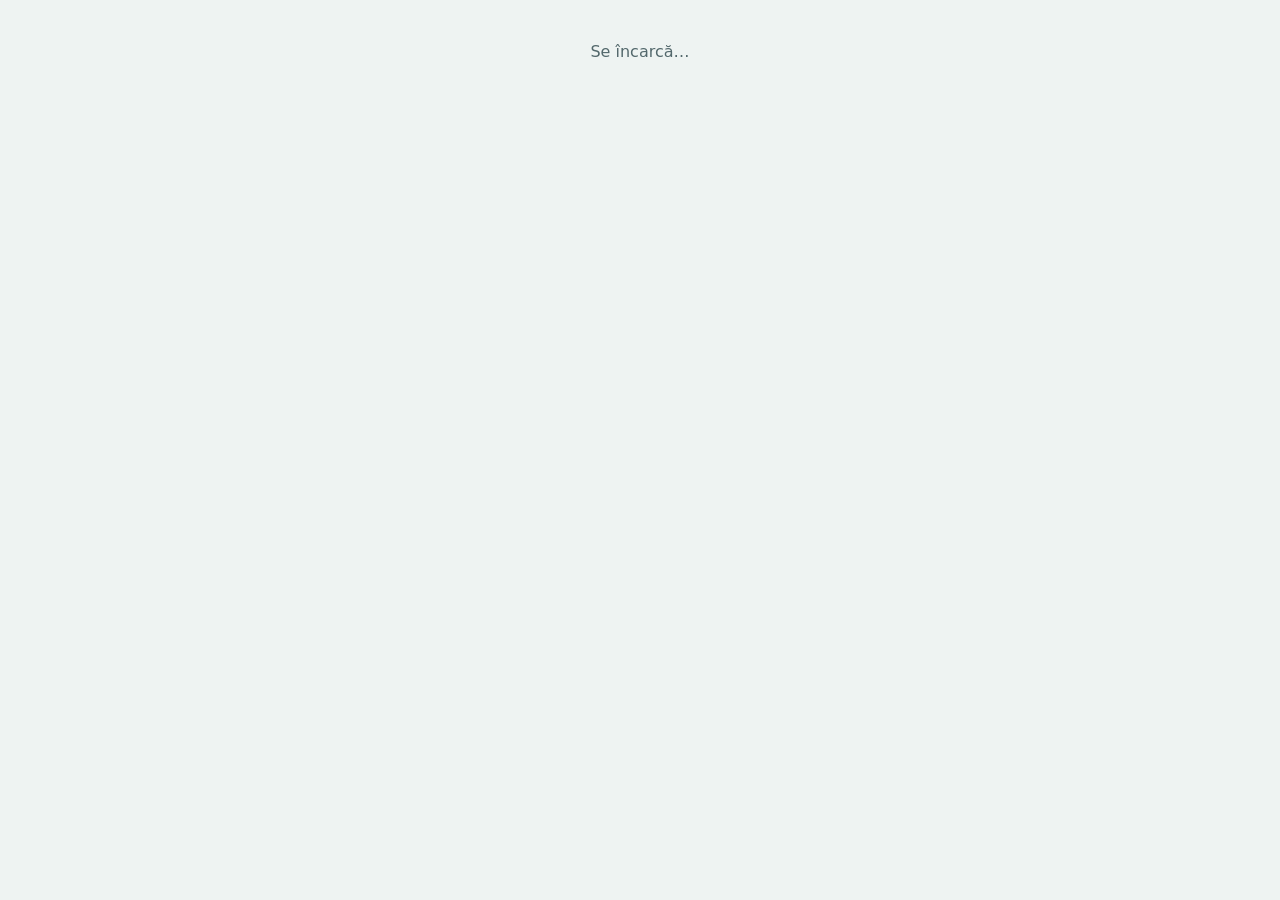
==== app.html @ ed19fa3d "Aplicația nouă, etapa 1: cadru, autentificare, Acasă, Calendar" ====
<!DOCTYPE html>
<html lang="ro">
<head>
  <meta charset="UTF-8">
  <meta name="viewport" content="width=device-width, initial-scale=1, viewport-fit=cover">
  <meta name="theme-color" content="#0b6f79">
  <title>Spațiul digital al școlii</title>
  <link rel="icon" type="image/png" href="favicon.png">
  <link rel="manifest" href="manifest.webmanifest">
  <link rel="apple-touch-icon" href="icon-192.png">
  <meta name="apple-mobile-web-app-capable" content="yes">
  <meta name="mobile-web-app-capable" content="yes">
  <meta name="apple-mobile-web-app-title" content="Școala">
  <script>try { var t = localStorage.getItem("tema"); if (t === "luminos" || t === "intunecat") document.documentElement.dataset.tema = t; } catch (e) {}</script>
  <link rel="stylesheet" href="app/stil.css">
</head>
<body>
  <div id="radacina"><p style="padding:24px;text-align:center;color:#53686c">Se încarcă…</p></div>
  <noscript><p style="padding:24px">Platforma are nevoie de JavaScript.</p></noscript>
  <script src="https://cdn.jsdelivr.net/npm/@supabase/supabase-js@2.45.4/dist/umd/supabase.js"></script>
  <script src="config.js"></script>
  <script type="module" src="app/main.js"></script>
</body>
</html>
---- app/stil.css ----
/* Spațiul digital al școlii — aspect nou. Culori, spațiere, componente. */
:root {
  --bg:#eef3f2; --card:#ffffff; --text:#0d1a1c; --muted:#53686c; --line:#dbe5e4; --line-soft:#e6efee;
  --accent:#0b6f79; --accent-ink:#0b4f57; --accent-soft:#d3eef0; --on-accent:#ffffff;
  --hero:#10262a; --hero-text:#ffffff; --hero-muted:#b9d3d6; --hero-seg:#2c4a4f; --hero-acc:#5eead4;
  --nav-bg:#10262a; --nav-ic:#b9d3d6; --nav-act:#5eead4; --nav-act-ink:#0b2f33;
  --warn:#c2410c; --err:#b42318; --err-soft:#fde8e6; --ok:#1b6b3a; --ok-soft:#d8f2df; --info-soft:#e3eefc;
  --shadow:0 10px 30px rgba(6,40,46,.14);
  --r-card:24px; --r-ctl:14px; --lat-bara:264px;
  --font:system-ui,-apple-system,"Segoe UI",Roboto,"Helvetica Neue",Arial,sans-serif;
  color-scheme:light;
}
:root[data-tema="intunecat"] {
  --bg:#0d1a1c; --card:#14272a; --text:#e8f5f6; --muted:#9ab6ba; --line:#244045; --line-soft:#1d3438;
  --accent:#5eead4; --accent-ink:#9ff3e4; --accent-soft:#1c4247; --on-accent:#0b2f33;
  --hero:#102a2e; --hero-seg:#2c4a4f;
  --nav-bg:#0a1315; --nav-act:#5eead4;
  --warn:#fb923c; --err:#f87171; --err-soft:#3a1f1f; --ok:#6ee7a0; --ok-soft:#173826; --info-soft:#1b2f4a;
  --shadow:0 10px 30px rgba(0,0,0,.4);
  color-scheme:dark;
}
@media (prefers-color-scheme: dark) {
  :root:not([data-tema="luminos"]):not([data-tema="intunecat"]) {
    --bg:#0d1a1c; --card:#14272a; --text:#e8f5f6; --muted:#9ab6ba; --line:#244045; --line-soft:#1d3438;
    --accent:#5eead4; --accent-ink:#9ff3e4; --accent-soft:#1c4247; --on-accent:#0b2f33;
    --hero:#102a2e; --nav-bg:#0a1315;
    --warn:#fb923c; --err:#f87171; --err-soft:#3a1f1f; --ok:#6ee7a0; --ok-soft:#173826; --info-soft:#1b2f4a;
    --shadow:0 10px 30px rgba(0,0,0,.4);
    color-scheme:dark;
  }
}
* { box-sizing:border-box; }
html { -webkit-text-size-adjust:100%; }
body { margin:0; background:var(--bg); color:var(--text); font-family:var(--font); font-size:16px; line-height:1.45; }
button, input, select, textarea { font:inherit; color:inherit; }
button { cursor:pointer; }
a { color:var(--accent); }
.ascuns, [hidden] { display:none !important; }
.doar-cititor { position:absolute; width:1px; height:1px; overflow:hidden; clip:rect(0 0 0 0); white-space:nowrap; }
:focus-visible { outline:3px solid var(--accent); outline-offset:2px; }

/* ---------- Cadrul aplicației ---------- */
.aplicatie { min-height:100vh; }
.bara-laterala { display:none; }
.continut { min-width:0; padding:16px 18px calc(112px + env(safe-area-inset-bottom)); max-width:1240px; margin:0 auto; }
.nav-jos { position:fixed; left:50%; transform:translateX(-50%); bottom:max(16px, env(safe-area-inset-bottom)); z-index:50; width:min(358px, calc(100% - 32px)); height:64px; padding:0 8px;
  border-radius:32px; background:var(--nav-bg); display:flex; align-items:center; justify-content:space-between; box-shadow:0 10px 24px rgba(0,0,0,.28); }
.nav-jos button { position:relative; width:48px; min-height:48px; height:48px; margin:0; padding:0; border:0; border-radius:24px; background:transparent; color:var(--nav-ic); display:flex; align-items:center; justify-content:center; gap:8px; font-size:.9rem; font-weight:700; }
.nav-jos button[aria-current="page"] { width:auto; padding:0 18px; background:var(--nav-act); color:var(--nav-act-ink); }
.nav-jos button:not([aria-current="page"]) .et { position:absolute; width:1px; height:1px; overflow:hidden; clip:rect(0 0 0 0); }
.nav-jos .pct { position:absolute; top:6px; right:6px; width:10px; height:10px; border-radius:5px; background:var(--warn); border:2px solid var(--nav-bg); }

@media (min-width:900px) {
  .aplicatie { padding-left:var(--lat-bara); }
  .nav-jos { display:none; }
  .continut { padding:28px 36px 48px; }
  .bara-laterala { display:flex; flex-direction:column; position:fixed; z-index:40; left:0; top:0; bottom:0; width:var(--lat-bara); padding:22px 14px; background:var(--card); border-right:1px solid var(--line); overflow-y:auto; }
}
.bl-sigla { display:flex; align-items:center; gap:12px; padding:0 8px 18px; }
.bl-logo { width:40px; height:40px; border-radius:13px; background:var(--nav-bg); color:var(--nav-act); display:flex; align-items:center; justify-content:center; font-weight:800; font-size:.95rem; flex:none; }
.bl-sigla b { font-size:.9rem; line-height:1.2; }
.bl-nav { display:flex; flex-direction:column; gap:4px; }
.bl-item { display:flex; align-items:center; gap:12px; width:100%; min-height:44px; margin:0; padding:0 12px; text-align:left; background:transparent; border:0; border-radius:14px; font-size:.92rem; font-weight:600; line-height:1.2; color:var(--text); }
.bl-item svg { flex:none; width:20px; height:20px; color:var(--muted); }
.bl-item .t { flex:1; min-width:0; }
.bl-item:hover { background:var(--bg); }
.bl-item[aria-current="page"] { background:var(--accent-soft); color:var(--accent-ink); font-weight:800; }
.bl-item[aria-current="page"] svg { color:var(--accent-ink); }
.bl-user { margin-top:auto; padding-top:14px; border-top:1px solid var(--line); display:flex; align-items:center; gap:10px; }
.avatar { width:40px; height:40px; border-radius:50%; background:var(--nav-act); color:var(--nav-act-ink); border:0; font-weight:800; flex:none; padding:0; }
.bl-user .nume { flex:1; min-width:0; text-align:left; background:transparent; border:0; padding:0; }
.bl-user .nume b { display:block; font-size:.9rem; overflow:hidden; text-overflow:ellipsis; white-space:nowrap; }
.bl-user .nume small { display:block; font-size:.78rem; color:var(--muted); }
.buton-icon { width:44px; height:44px; min-height:44px; border-radius:50%; border:1px solid var(--line); background:var(--card); color:var(--text); display:inline-flex; align-items:center; justify-content:center; padding:0; position:relative; flex:none; }
.buton-icon.gol { border-color:transparent; background:transparent; color:var(--muted); }
.buton-icon svg { width:20px; height:20px; }
.buton-icon .nr { position:absolute; top:-4px; right:-4px; min-width:20px; height:20px; padding:0 5px; border-radius:10px; background:var(--warn); color:#fff; font-size:.72rem; font-weight:800; display:flex; align-items:center; justify-content:center; border:2px solid var(--bg); }

/* ---------- Antetul paginii ---------- */
.cap-pagina { display:flex; align-items:flex-start; justify-content:space-between; gap:12px; margin:0 0 18px; }
.cap-pagina .st { display:flex; align-items:flex-start; gap:12px; min-width:0; }
.cap-pagina h1 { margin:0; font-size:1.6rem; line-height:1.15; letter-spacing:-.02em; font-weight:800; overflow-wrap:anywhere; }
.cap-pagina .sub { margin:4px 0 0; color:var(--muted); font-size:.95rem; }
.cap-pagina .dr { display:flex; align-items:center; gap:10px; flex:none; flex-wrap:wrap; justify-content:flex-end; }
.inapoi { width:44px; height:44px; min-height:44px; margin-top:-4px; border-radius:50%; border:1px solid var(--line); background:var(--card); display:inline-flex; align-items:center; justify-content:center; padding:0; flex:none; }
.inapoi svg { width:20px; height:20px; }
@media (min-width:900px) { .cap-pagina h1 { font-size:2rem; } .inapoi { display:none; } }

/* ---------- Carduri, butoane, câmpuri ---------- */
.card { background:var(--card); border:1px solid var(--line); border-radius:var(--r-card); padding:18px 20px; min-width:0; }
.card + .card { margin-top:12px; }
.card h2 { margin:0; font-size:1.02rem; font-weight:800; }
.card .cap { display:flex; align-items:center; justify-content:space-between; gap:10px; margin:0 0 8px; }
.grila { display:grid; gap:12px; grid-template-columns:minmax(0,1fr); }
@media (min-width:900px) { .grila { gap:16px; } .grila.doua { grid-template-columns:minmax(0,7fr) minmax(0,5fr); } .grila.egal { grid-template-columns:repeat(2,minmax(0,1fr)); } }
.btn { display:inline-flex; align-items:center; justify-content:center; gap:8px; min-height:44px; padding:0 18px; border:0; border-radius:var(--r-ctl); background:var(--accent); color:var(--on-accent); font-weight:700; font-size:.95rem; text-decoration:none; }
.btn:disabled { opacity:.55; cursor:default; }
.btn.sec { background:transparent; color:var(--accent); border:1.5px solid var(--accent); }
.btn.neutru { background:var(--bg); color:var(--text); border:1px solid var(--line); }
.btn.pericol { background:var(--err); color:#fff; }
.btn.text { background:transparent; color:var(--accent); padding:0 6px; min-height:36px; }
.btn.mic { min-height:36px; padding:0 14px; font-size:.88rem; }
.btn.lat { width:100%; }
.rand-btn { display:flex; gap:10px; flex-wrap:wrap; margin-top:14px; }
.camp { display:block; margin:0 0 14px; }
.camp > span, .camp > label { display:block; margin:0 0 6px; font-size:.88rem; font-weight:700; color:var(--muted); }
.camp input, .camp select, .camp textarea { width:100%; min-height:46px; padding:10px 12px; border:1.5px solid var(--line); border-radius:var(--r-ctl); background:var(--card); }
.camp textarea { min-height:90px; resize:vertical; }
.camp input:focus, .camp select:focus, .camp textarea:focus { outline:none; border-color:var(--accent); box-shadow:0 0 0 3px color-mix(in srgb, var(--accent) 25%, transparent); }
.camp .ajutor { margin:6px 0 0; font-size:.82rem; color:var(--muted); }
.mesaj { margin:0 0 14px; padding:12px 14px; border-radius:var(--r-ctl); background:var(--err-soft); color:var(--err); font-size:.92rem; }
.mesaj.ok { background:var(--ok-soft); color:var(--ok); }
.mesaj.info { background:var(--info-soft); color:var(--text); }
.mesaj:empty { display:none; }
.gol-stare { text-align:center; padding:28px 12px; color:var(--muted); }
.gol-stare b { display:block; color:var(--text); margin-bottom:4px; }
.chip { display:inline-flex; align-items:center; min-height:28px; padding:0 10px; border-radius:14px; background:var(--accent-soft); color:var(--accent-ink); font-size:.8rem; font-weight:700; }
.badge { display:inline-block; padding:2px 9px; border-radius:11px; background:var(--warn); color:#fff; font-size:.75rem; font-weight:700; }
.segment { display:grid; grid-auto-flow:column; grid-auto-columns:1fr; gap:6px; padding:4px; background:var(--bg); border-radius:var(--r-ctl); }
.segment button { margin:0; min-height:42px; padding:0 10px; border:0; border-radius:11px; background:transparent; color:var(--muted); font-weight:700; font-size:.9rem; }
.segment button[aria-pressed="true"], .segment button[aria-selected="true"] { background:var(--card); color:var(--text); box-shadow:0 1px 3px rgba(0,0,0,.12); }
.rand-lista { display:flex; align-items:center; gap:12px; padding:11px 0; border-top:1px solid var(--line-soft); }
.rand-lista:first-of-type { border-top:0; }
.rand-lista .t { flex:1; min-width:0; overflow-wrap:anywhere; }
.rand-lista .d { font-size:.82rem; color:var(--muted); }

/* ---------- Fereastră (foaie jos pe telefon, dialog pe laptop) ---------- */
.fundal { position:fixed; inset:0; z-index:60; background:rgba(0,0,0,.45); display:flex; align-items:flex-end; justify-content:center; }
.foaie { width:100%; max-width:520px; max-height:92vh; overflow:auto; background:var(--card); color:var(--text); border-radius:28px 28px 0 0; padding:20px 18px calc(18px + env(safe-area-inset-bottom)); box-shadow:0 -10px 30px rgba(0,0,0,.25); }
.foaie h2 { margin:0 0 4px; font-size:1.2rem; }
.foaie .mic { margin:0 0 12px; color:var(--muted); font-size:.9rem; overflow-wrap:anywhere; }
.foaie h3 { margin:16px 0 8px; font-size:.85rem; color:var(--muted); }
@media (min-width:900px) { .fundal { align-items:center; } .foaie { border-radius:28px; } }
.meniu-clopot { position:fixed; z-index:70; min-width:230px; padding:6px; background:var(--card); border:1px solid var(--line); border-radius:16px; box-shadow:var(--shadow); }
.meniu-clopot button { display:block; width:100%; text-align:left; min-height:42px; padding:0 12px; border:0; border-radius:10px; background:transparent; font-weight:600; }
.meniu-clopot button:hover { background:var(--bg); }

/* ---------- Autentificare ---------- */
.intrare { min-height:100vh; display:flex; align-items:center; justify-content:center; padding:24px 16px; }
.intrare .carte { width:100%; max-width:420px; }
.intrare .sigla { display:block; width:150px; max-width:60%; height:auto; margin:0 auto 14px; }
.intrare h1 { text-align:center; margin:0 0 18px; font-size:1.5rem; letter-spacing:-.02em; }
.intrare .card h2 { font-size:1.2rem; margin:0 0 6px; }
.intrare .sub { margin:0 0 14px; color:var(--muted); font-size:.92rem; }
.intrare .sep { display:flex; align-items:center; gap:10px; margin:14px 0; color:var(--muted); font-size:.85rem; }
.intrare .sep::before, .intrare .sep::after { content:""; flex:1; height:1px; background:var(--line); }
.intrare .legal { text-align:center; margin:14px 0 0; font-size:.82rem; color:var(--muted); }
.intrare ol { padding-left:20px; margin:0 0 14px; color:var(--muted); font-size:.92rem; }

/* ---------- Pagina Acasă ---------- */
.salut { margin:2px 0 16px; font-size:2rem; line-height:1.1; letter-spacing:-.02em; font-weight:800; overflow-wrap:anywhere; }
.acasa-data { font-size:.88rem; font-weight:600; color:var(--muted); }
.acasa-cap { display:flex; align-items:center; justify-content:space-between; gap:10px; margin:0 0 6px; }
.acasa-cap .st { display:flex; align-items:center; gap:12px; min-width:0; }
.acasa-cap .dr { display:flex; align-items:center; gap:10px; }
@media (min-width:900px) { .salut { font-size:2.15rem; margin:2px 0 20px; } .acasa-cap .avatar { display:none; } .mobil-doar { display:none !important; } }
@media (max-width:899px) { .laptop-doar { display:none !important; } .acasa-cap .tema-btn { display:none; } }
.erou { background:var(--hero); color:var(--hero-text); border-radius:28px; padding:22px 24px; display:flex; flex-direction:column; cursor:pointer; min-width:0; }
.erou .cap { display:flex; justify-content:space-between; align-items:center; gap:10px; margin:0; }
.erou .et { font-size:.75rem; font-weight:700; letter-spacing:.07em; color:var(--hero-muted); }
.erou .dr { font-size:.82rem; font-weight:700; color:var(--hero-muted); text-align:right; }
.erou .mare { margin-top:6px; font-size:2.4rem; line-height:1.05; font-weight:800; letter-spacing:-.02em; overflow-wrap:anywhere; }
.erou .acc { color:var(--hero-acc); }
.erou .sub { margin-top:6px; font-size:1.05rem; font-weight:600; overflow-wrap:anywhere; }
.erou .segm { display:flex; gap:5px; margin-top:auto; padding-top:18px; }
.erou .segm span { flex:1; height:7px; border-radius:4px; background:var(--hero-seg); }
.erou .segm span.gata { background:var(--hero-acc); }
.erou .jos { display:flex; justify-content:space-between; gap:12px; margin-top:8px; font-size:.82rem; font-weight:600; color:var(--hero-muted); min-height:1.2em; }
.erou .jos .sv { display:flex; align-items:center; gap:6px; color:var(--hero-text); min-width:0; text-align:right; }
.erou .jos .sv svg { flex:none; width:16px; height:16px; }
@media (min-width:900px) { .erou { min-height:232px; padding:26px 28px; } .erou .mare { font-size:3.2rem; } .erou .sub { font-size:1.12rem; } }
.ore-zi summary { display:flex; align-items:center; justify-content:space-between; list-style:none; cursor:pointer; font-size:1.02rem; font-weight:800; }
.ore-zi summary::-webkit-details-marker { display:none; }
.ore-zi summary::after { content:"›"; font-size:1.3rem; color:var(--muted); transition:transform .15s; }
.ore-zi[open] summary::after { transform:rotate(90deg); }
.ora { display:flex; align-items:center; gap:12px; padding:9px 10px; margin:0 -10px; border-radius:12px; }
.ora.acum, .ora.urm { background:var(--accent-soft); }
.ora .st { flex:none; width:22px; height:22px; border-radius:50%; display:flex; align-items:center; justify-content:center; }
.ora.gata .st { background:var(--ok-soft); color:var(--ok); }
.ora .interval { flex:none; min-width:96px; font-size:.82rem; font-weight:700; color:var(--muted); }
.ora.acum .interval, .ora.urm .interval { color:var(--accent-ink); }
.ora .txt { flex:1; min-width:0; font-size:.92rem; font-weight:600; overflow-wrap:anywhere; }
.ora.gata .txt { color:var(--muted); }
.ora.acum .txt, .ora.urm .txt { font-weight:800; }
.ora .nota { font-size:.8rem; color:var(--muted); text-align:right; }
.ora .nota.rosu { color:var(--err); font-weight:700; }
.rand-azi { display:flex; gap:12px; align-items:baseline; padding:10px 0; border-top:1px solid var(--line-soft); cursor:pointer; background:transparent; border-left:0; border-right:0; border-bottom:0; width:100%; text-align:left; }
.rand-azi .tp { flex:none; min-width:54px; font-size:.82rem; font-weight:700; color:var(--accent-ink); }
.rand-azi .tx { flex:1; min-width:0; font-size:.94rem; font-weight:600; overflow-wrap:anywhere; }
.rand-azi .tx small { display:block; font-size:.78rem; color:var(--muted); font-weight:400; }
.rand-azi.rosu .tp { color:var(--err); }
.gol-mic { margin:4px 0 0; color:var(--muted); font-size:.9rem; }
.casete { display:grid; grid-template-columns:repeat(2,minmax(0,1fr)); gap:10px; }
@media (min-width:640px) and (max-width:899px) { .casete { grid-template-columns:repeat(4,minmax(0,1fr)); } }
.casa { position:relative; min-height:116px; padding:14px; display:flex; flex-direction:column; align-items:flex-start; gap:14px; text-align:left; background:var(--card); border:1px solid var(--line); border-radius:24px; }
.casa:hover { border-color:var(--accent); box-shadow:var(--shadow); }
.casa .ico { width:42px; height:42px; border-radius:14px; display:flex; align-items:center; justify-content:center; background:color-mix(in srgb, var(--k,#0b7f8a) 16%, var(--card)); color:color-mix(in srgb, var(--k,#0b7f8a) 80%, var(--text)); }
.casa .ico svg { width:22px; height:22px; }
.casa b { display:block; font-size:.98rem; line-height:1.2; }
.casa small { display:block; margin-top:2px; font-size:.8rem; line-height:1.3; color:var(--muted); }
.casa .nr { position:absolute; top:12px; right:12px; min-width:24px; height:24px; padding:0 6px; border-radius:12px; background:var(--warn); color:#fff; font-size:.8rem; font-weight:800; display:flex; align-items:center; justify-content:center; }
.sect { margin:22px 0 10px; font-size:.95rem; font-weight:800; }

/* ---------- Calendarul meu ---------- */
.cal-luna { display:flex; align-items:center; justify-content:space-between; gap:8px; margin:0 0 10px; }
.cal-luna h2 { margin:0; font-size:1.1rem; text-transform:capitalize; }
.cal-zile { display:grid; grid-template-columns:repeat(7,minmax(0,1fr)); gap:4px; }
.cal-zile .eticheta { text-align:center; font-size:.75rem; font-weight:700; color:var(--muted); padding:4px 0; }
.cal-zi { position:relative; min-height:52px; padding:6px 2px 4px; border:1px solid var(--line-soft); border-radius:12px; background:var(--card); display:flex; flex-direction:column; align-items:center; justify-content:flex-start; gap:4px; font-weight:700; }
.cal-zi.alta { background:transparent; color:var(--muted); font-weight:500; }
.cal-zi.azi { border-color:var(--accent); }
.cal-zi[aria-pressed="true"] { background:var(--accent); color:var(--on-accent); border-color:var(--accent); }
.cal-zi .puncte { display:flex; gap:3px; min-height:7px; }
.cal-zi .p { width:7px; height:7px; border-radius:50%; }
.p.memento { background:#14b8c4; } .p.task { background:#f59e0b; } .p.intarziat { background:#dc2626; } .p.gata { background:#9ca3af; }
.cal-zi[aria-pressed="true"] .p { box-shadow:0 0 0 1.5px var(--on-accent); }
@media (min-width:900px) { .cal-zi { min-height:68px; } }
.cal-el { display:flex; align-items:flex-start; gap:12px; padding:12px 0; border-top:1px solid var(--line-soft); }
.cal-el:first-child { border-top:0; }
.cal-el .corp { flex:1; min-width:0; text-align:left; background:transparent; border:0; padding:0; }
.cal-el .titlu { font-weight:700; overflow-wrap:anywhere; }
.cal-el .meta { font-size:.82rem; color:var(--muted); }
.cal-el.gata .titlu { text-decoration:line-through; color:var(--muted); }
.cal-el.intarziat .meta { color:var(--err); font-weight:700; }
.bifa { flex:none; width:28px; height:28px; min-height:28px; margin-top:2px; border-radius:50%; border:2px solid var(--line); background:transparent; padding:0; display:flex; align-items:center; justify-content:center; color:transparent; }
.bifa[aria-checked="true"] { background:var(--ok); border-color:var(--ok); color:#fff; }
.bifa svg { width:16px; height:16px; }
.ghid { margin:0 0 14px; border:1px solid var(--line); border-radius:var(--r-ctl); background:var(--card); padding:12px 16px; }
.ghid summary { cursor:pointer; font-weight:700; }
.ghid ol { margin:10px 0 2px; padding-left:20px; color:var(--text); font-size:.92rem; }
.ghid li { margin:0 0 6px; }

/* ---------- Notificări pe telefon (card Acasă) ---------- */
.nt summary { display:flex; flex-wrap:wrap; align-items:center; gap:4px 12px; cursor:pointer; list-style:none; }
.nt summary::-webkit-details-marker { display:none; }
.nt summary::after { content:"›"; margin-left:auto; font-size:1.3rem; color:var(--muted); transition:transform .15s; }
.nt[open] summary::after { transform:rotate(90deg); }
.nt .scurt { color:var(--muted); font-size:.88rem; }
.nt-corp { margin-top:12px; }
.nt .mic { margin:0 0 12px; color:var(--muted); font-size:.92rem; }
.nt-opt { display:flex; gap:10px; align-items:flex-start; margin:0 0 10px; font-size:.92rem; }
.nt-opt input { width:22px; height:22px; margin-top:1px; flex:none; accent-color:var(--accent); }
.card.nt-card { padding:14px 20px; }
.erou .jos > span:first-child { white-space:nowrap; }
.erou .jos .sv { align-items:flex-start; }
.erou .jos .sv svg { margin-top:2px; }
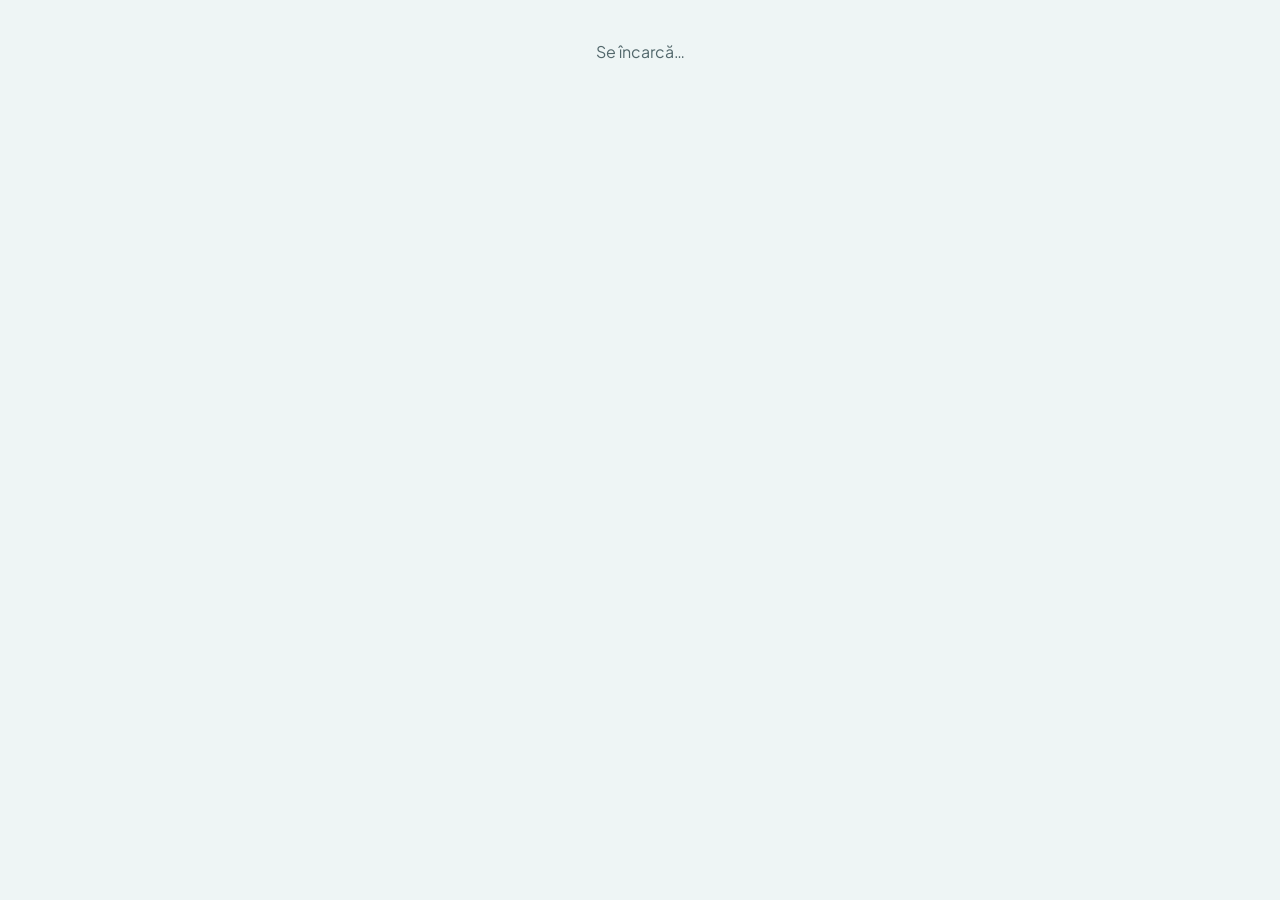
==== commit dc72eaec: "Aplicația nouă: stil luminos, cardul Azi cu orele în el" ====
--- a/app.html
+++ b/app.html
@@ -12,6 +12,9 @@
   <meta name="mobile-web-app-capable" content="yes">
   <meta name="apple-mobile-web-app-title" content="Școala">
   <script>try { var t = localStorage.getItem("tema"); if (t === "luminos" || t === "intunecat") document.documentElement.dataset.tema = t; } catch (e) {}</script>
+  <link rel="preconnect" href="https://fonts.googleapis.com">
+  <link rel="preconnect" href="https://fonts.gstatic.com" crossorigin>
+  <link rel="stylesheet" href="https://fonts.googleapis.com/css2?family=Plus+Jakarta+Sans:wght@500;600;700;800&display=swap">
   <link rel="stylesheet" href="app/stil.css">
 </head>
 <body>
--- a/app/stil.css
+++ b/app/stil.css
@@ -1,31 +1,37 @@
 /* Spațiul digital al școlii — aspect nou. Culori, spațiere, componente. */
+/* Paleta: turcoaz, portocaliu, negru. */
 :root {
-  --bg:#eef3f2; --card:#ffffff; --text:#0d1a1c; --muted:#53686c; --line:#dbe5e4; --line-soft:#e6efee;
-  --accent:#0b6f79; --accent-ink:#0b4f57; --accent-soft:#d3eef0; --on-accent:#ffffff;
-  --hero:#10262a; --hero-text:#ffffff; --hero-muted:#b9d3d6; --hero-seg:#2c4a4f; --hero-acc:#5eead4;
-  --nav-bg:#10262a; --nav-ic:#b9d3d6; --nav-act:#5eead4; --nav-act-ink:#0b2f33;
-  --warn:#c2410c; --err:#b42318; --err-soft:#fde8e6; --ok:#1b6b3a; --ok-soft:#d8f2df; --info-soft:#e3eefc;
-  --shadow:0 10px 30px rgba(6,40,46,.14);
-  --r-card:24px; --r-ctl:14px; --lat-bara:264px;
-  --font:system-ui,-apple-system,"Segoe UI",Roboto,"Helvetica Neue",Arial,sans-serif;
+  --negru:#0b0b0c; --turcoaz:#19c9c9; --portocaliu:#f97316;
+  --bg:#eef5f5; --card:#ffffff; --text:#0b0b0c; --muted:#4f5759; --line:#d9e3e3; --line-soft:#e6eeee;
+  --accent:#19c9c9; --accent-text:#065f63; --accent-ink:#0b0b0c; --accent-soft:#d3f4f3; --on-accent:#0b0b0c;
+  --hero:#054e52; --hero-bg:linear-gradient(135deg,#0a7b80 0%,#054e52 100%); --hero-text:#ffffff; --hero-muted:#d3ecec; --hero-seg:#34393a; --hero-acc:#7ff0ee; --hero-et:#ffffff;
+  --nav-bg:#0b0b0c; --nav-ic:#c3cacb; --nav-act:#19c9c9; --nav-act-ink:#0b0b0c;
+  --warn:#f97316; --on-warn:#0b0b0c; --warn-text:#c2410c; --warn-soft:#ffedd5;
+  --err:#b42318; --err-soft:#fde8e6; --ok:#1b6b3a; --ok-soft:#d8f2df; --info-soft:#e3eefc;
+  --shadow:0 10px 30px rgba(0,0,0,.14); --card-sh:0 1px 2px rgba(10,60,62,.06),0 12px 32px rgba(10,60,62,.07);
+  --r-card:26px; --r-ctl:14px; --lat-bara:264px;
+  --font:"Plus Jakarta Sans",system-ui,-apple-system,"Segoe UI",Roboto,"Helvetica Neue",Arial,sans-serif;
   color-scheme:light;
 }
 :root[data-tema="intunecat"] {
-  --bg:#0d1a1c; --card:#14272a; --text:#e8f5f6; --muted:#9ab6ba; --line:#244045; --line-soft:#1d3438;
-  --accent:#5eead4; --accent-ink:#9ff3e4; --accent-soft:#1c4247; --on-accent:#0b2f33;
-  --hero:#102a2e; --hero-seg:#2c4a4f;
-  --nav-bg:#0a1315; --nav-act:#5eead4;
-  --warn:#fb923c; --err:#f87171; --err-soft:#3a1f1f; --ok:#6ee7a0; --ok-soft:#173826; --info-soft:#1b2f4a;
-  --shadow:0 10px 30px rgba(0,0,0,.4);
+  --bg:#080909; --card:#141616; --text:#f1f5f5; --muted:#9ca6a8; --line:#2b3032; --line-soft:#212628;
+  --accent:#2ad9d9; --accent-text:#37e0e0; --accent-ink:#e8fffe; --accent-soft:#12383a; --on-accent:#0b0b0c;
+  --hero:#0a5d61; --hero-bg:linear-gradient(135deg,#0a6a6f 0%,#03282a 100%); --hero-seg:#2e3334; --hero-acc:#7ff0ee;
+  --nav-bg:#000000; --nav-act:#2ad9d9;
+  --warn:#fb923c; --warn-text:#fdba74; --warn-soft:#3a2412;
+  --err:#f87171; --err-soft:#3a1f1f; --ok:#6ee7a0; --ok-soft:#173826; --info-soft:#1b2f4a;
+  --shadow:0 10px 30px rgba(0,0,0,.5); --card-sh:0 0 0 1px #212628;
   color-scheme:dark;
 }
 @media (prefers-color-scheme: dark) {
   :root:not([data-tema="luminos"]):not([data-tema="intunecat"]) {
-    --bg:#0d1a1c; --card:#14272a; --text:#e8f5f6; --muted:#9ab6ba; --line:#244045; --line-soft:#1d3438;
-    --accent:#5eead4; --accent-ink:#9ff3e4; --accent-soft:#1c4247; --on-accent:#0b2f33;
-    --hero:#102a2e; --nav-bg:#0a1315;
-    --warn:#fb923c; --err:#f87171; --err-soft:#3a1f1f; --ok:#6ee7a0; --ok-soft:#173826; --info-soft:#1b2f4a;
-    --shadow:0 10px 30px rgba(0,0,0,.4);
+    --bg:#080909; --card:#141616; --text:#f1f5f5; --muted:#9ca6a8; --line:#2b3032; --line-soft:#212628;
+    --accent:#2ad9d9; --accent-text:#37e0e0; --accent-ink:#e8fffe; --accent-soft:#12383a; --on-accent:#0b0b0c;
+    --hero:#0a5d61; --hero-bg:linear-gradient(135deg,#0a6a6f 0%,#03282a 100%); --hero-seg:#2e3334; --hero-acc:#7ff0ee;
+    --nav-bg:#000000; --nav-act:#2ad9d9;
+    --warn:#fb923c; --warn-text:#fdba74; --warn-soft:#3a2412;
+    --err:#f87171; --err-soft:#3a1f1f; --ok:#6ee7a0; --ok-soft:#173826; --info-soft:#1b2f4a;
+    --shadow:0 10px 30px rgba(0,0,0,.5); --card-sh:0 0 0 1px #212628;
     color-scheme:dark;
   }
 }
@@ -34,7 +40,7 @@
 body { margin:0; background:var(--bg); color:var(--text); font-family:var(--font); font-size:16px; line-height:1.45; }
 button, input, select, textarea { font:inherit; color:inherit; }
 button { cursor:pointer; }
-a { color:var(--accent); }
+a { color:var(--accent-text); }
 .ascuns, [hidden] { display:none !important; }
 .doar-cititor { position:absolute; width:1px; height:1px; overflow:hidden; clip:rect(0 0 0 0); white-space:nowrap; }
 :focus-visible { outline:3px solid var(--accent); outline-offset:2px; }
@@ -64,17 +70,18 @@
 .bl-item svg { flex:none; width:20px; height:20px; color:var(--muted); }
 .bl-item .t { flex:1; min-width:0; }
 .bl-item:hover { background:var(--bg); }
-.bl-item[aria-current="page"] { background:var(--accent-soft); color:var(--accent-ink); font-weight:800; }
-.bl-item[aria-current="page"] svg { color:var(--accent-ink); }
-.bl-user { margin-top:auto; padding-top:14px; border-top:1px solid var(--line); display:flex; align-items:center; gap:10px; }
-.avatar { width:40px; height:40px; border-radius:50%; background:var(--nav-act); color:var(--nav-act-ink); border:0; font-weight:800; flex:none; padding:0; }
+.bl-item[aria-current="page"] { background:var(--accent-soft); color:var(--accent-text); font-weight:800; }
+.bl-item[aria-current="page"] svg { color:var(--accent-text); }
+.bl-item .nr { min-width:22px; height:22px; padding:0 6px; border-radius:11px; background:var(--warn); color:var(--on-warn); font-size:.75rem; font-weight:800; display:flex; align-items:center; justify-content:center; }
+.bl-user { margin-top:auto; padding:10px; border-radius:18px; background:var(--bg); display:flex; align-items:center; gap:10px; }
+.avatar { width:40px; height:40px; border-radius:50%; background:var(--warn); color:var(--on-warn); border:0; font-weight:800; flex:none; padding:0; }
 .bl-user .nume { flex:1; min-width:0; text-align:left; background:transparent; border:0; padding:0; }
 .bl-user .nume b { display:block; font-size:.9rem; overflow:hidden; text-overflow:ellipsis; white-space:nowrap; }
 .bl-user .nume small { display:block; font-size:.78rem; color:var(--muted); }
-.buton-icon { width:44px; height:44px; min-height:44px; border-radius:50%; border:1px solid var(--line); background:var(--card); color:var(--text); display:inline-flex; align-items:center; justify-content:center; padding:0; position:relative; flex:none; }
+.buton-icon { width:46px; height:46px; min-height:46px; border-radius:50%; border:0; box-shadow:var(--card-sh); background:var(--card); color:var(--text); display:inline-flex; align-items:center; justify-content:center; padding:0; position:relative; flex:none; }
 .buton-icon.gol { border-color:transparent; background:transparent; color:var(--muted); }
 .buton-icon svg { width:20px; height:20px; }
-.buton-icon .nr { position:absolute; top:-4px; right:-4px; min-width:20px; height:20px; padding:0 5px; border-radius:10px; background:var(--warn); color:#fff; font-size:.72rem; font-weight:800; display:flex; align-items:center; justify-content:center; border:2px solid var(--bg); }
+.buton-icon .nr { position:absolute; top:-4px; right:-4px; min-width:20px; height:20px; padding:0 5px; border-radius:10px; background:var(--warn); color:var(--on-warn); font-size:.72rem; font-weight:800; display:flex; align-items:center; justify-content:center; border:2px solid var(--bg); }
 
 /* ---------- Antetul paginii ---------- */
 .cap-pagina { display:flex; align-items:flex-start; justify-content:space-between; gap:12px; margin:0 0 18px; }
@@ -87,18 +94,19 @@
 @media (min-width:900px) { .cap-pagina h1 { font-size:2rem; } .inapoi { display:none; } }
 
 /* ---------- Carduri, butoane, câmpuri ---------- */
-.card { background:var(--card); border:1px solid var(--line); border-radius:var(--r-card); padding:18px 20px; min-width:0; }
+.card { background:var(--card); border:0; box-shadow:var(--card-sh); border-radius:var(--r-card); padding:20px 22px; min-width:0; }
 .card + .card { margin-top:12px; }
-.card h2 { margin:0; font-size:1.02rem; font-weight:800; }
+.grila > .card + .card { margin-top:0; }
+.card h2 { margin:0; font-size:1.1rem; font-weight:800; }
 .card .cap { display:flex; align-items:center; justify-content:space-between; gap:10px; margin:0 0 8px; }
 .grila { display:grid; gap:12px; grid-template-columns:minmax(0,1fr); }
 @media (min-width:900px) { .grila { gap:16px; } .grila.doua { grid-template-columns:minmax(0,7fr) minmax(0,5fr); } .grila.egal { grid-template-columns:repeat(2,minmax(0,1fr)); } }
 .btn { display:inline-flex; align-items:center; justify-content:center; gap:8px; min-height:44px; padding:0 18px; border:0; border-radius:var(--r-ctl); background:var(--accent); color:var(--on-accent); font-weight:700; font-size:.95rem; text-decoration:none; }
 .btn:disabled { opacity:.55; cursor:default; }
-.btn.sec { background:transparent; color:var(--accent); border:1.5px solid var(--accent); }
+.btn.sec { background:transparent; color:var(--accent-text); border:1.5px solid var(--accent); }
 .btn.neutru { background:var(--bg); color:var(--text); border:1px solid var(--line); }
 .btn.pericol { background:var(--err); color:#fff; }
-.btn.text { background:transparent; color:var(--accent); padding:0 6px; min-height:36px; }
+.btn.text { background:transparent; color:var(--accent-text); padding:0 6px; min-height:36px; }
 .btn.mic { min-height:36px; padding:0 14px; font-size:.88rem; }
 .btn.lat { width:100%; }
 .rand-btn { display:flex; gap:10px; flex-wrap:wrap; margin-top:14px; }
@@ -114,8 +122,8 @@
 .mesaj:empty { display:none; }
 .gol-stare { text-align:center; padding:28px 12px; color:var(--muted); }
 .gol-stare b { display:block; color:var(--text); margin-bottom:4px; }
-.chip { display:inline-flex; align-items:center; min-height:28px; padding:0 10px; border-radius:14px; background:var(--accent-soft); color:var(--accent-ink); font-size:.8rem; font-weight:700; }
-.badge { display:inline-block; padding:2px 9px; border-radius:11px; background:var(--warn); color:#fff; font-size:.75rem; font-weight:700; }
+.chip { display:inline-flex; align-items:center; min-height:28px; padding:0 10px; border-radius:14px; background:var(--accent-soft); color:var(--text); font-size:.8rem; font-weight:700; }
+.badge { display:inline-block; padding:2px 9px; border-radius:11px; background:var(--warn); color:var(--on-warn); font-size:.75rem; font-weight:700; }
 .segment { display:grid; grid-auto-flow:column; grid-auto-columns:1fr; gap:6px; padding:4px; background:var(--bg); border-radius:var(--r-ctl); }
 .segment button { margin:0; min-height:42px; padding:0 10px; border:0; border-radius:11px; background:transparent; color:var(--muted); font-weight:700; font-size:.9rem; }
 .segment button[aria-pressed="true"], .segment button[aria-selected="true"] { background:var(--card); color:var(--text); box-shadow:0 1px 3px rgba(0,0,0,.12); }
@@ -148,57 +156,73 @@
 .intrare ol { padding-left:20px; margin:0 0 14px; color:var(--muted); font-size:.92rem; }
 
 /* ---------- Pagina Acasă ---------- */
-.salut { margin:2px 0 16px; font-size:2rem; line-height:1.1; letter-spacing:-.02em; font-weight:800; overflow-wrap:anywhere; }
-.acasa-data { font-size:.88rem; font-weight:600; color:var(--muted); }
-.acasa-cap { display:flex; align-items:center; justify-content:space-between; gap:10px; margin:0 0 6px; }
-.acasa-cap .st { display:flex; align-items:center; gap:12px; min-width:0; }
-.acasa-cap .dr { display:flex; align-items:center; gap:10px; }
-@media (min-width:900px) { .salut { font-size:2.15rem; margin:2px 0 20px; } .acasa-cap .avatar { display:none; } .mobil-doar { display:none !important; } }
+.salut { grid-area:salut; margin:4px 0 0; font-size:1.9rem; line-height:1.1; letter-spacing:-.025em; font-weight:800; overflow-wrap:anywhere; }
+.acasa-data { font-size:.9rem; font-weight:600; color:var(--muted); }
+.acasa-cap { display:grid; grid-template-columns:minmax(0,1fr) auto; grid-template-areas:"st dr" "salut salut"; align-items:center; gap:2px 10px; margin:0 0 16px; }
+.acasa-cap .st { grid-area:st; display:flex; align-items:center; gap:12px; min-width:0; }
+.acasa-cap .dr { grid-area:dr; display:flex; align-items:center; gap:10px; }
+@media (min-width:900px) { .salut { font-size:2.15rem; } .acasa-cap { grid-template-areas:"st dr" "salut dr"; margin:0 0 22px; } .acasa-cap .avatar { display:none; } .mobil-doar { display:none !important; } }
 @media (max-width:899px) { .laptop-doar { display:none !important; } .acasa-cap .tema-btn { display:none; } }
-.erou { background:var(--hero); color:var(--hero-text); border-radius:28px; padding:22px 24px; display:flex; flex-direction:column; cursor:pointer; min-width:0; }
+.acasa-grila .erou { grid-column:1 / -1; }
+.erou { position:relative; overflow:hidden; background:var(--hero-bg); color:var(--hero-text); border-radius:30px; padding:22px 20px 20px; display:flex; flex-direction:column; cursor:pointer; min-width:0; box-shadow:0 20px 44px rgba(5,78,82,.28); }
+.erou::before, .erou::after { content:""; position:absolute; border-radius:50%; pointer-events:none; }
+.erou::before { right:-90px; top:-130px; width:380px; height:380px; background:#19c9c9; opacity:.28; }
+.erou::after { right:150px; bottom:-200px; width:300px; height:300px; background:#f97316; opacity:.22; }
+.erou > * { position:relative; z-index:1; }
 .erou .cap { display:flex; justify-content:space-between; align-items:center; gap:10px; margin:0; }
-.erou .et { font-size:.75rem; font-weight:700; letter-spacing:.07em; color:var(--hero-muted); }
-.erou .dr { font-size:.82rem; font-weight:700; color:var(--hero-muted); text-align:right; }
-.erou .mare { margin-top:6px; font-size:2.4rem; line-height:1.05; font-weight:800; letter-spacing:-.02em; overflow-wrap:anywhere; }
-.erou .acc { color:var(--hero-acc); }
-.erou .sub { margin-top:6px; font-size:1.05rem; font-weight:600; overflow-wrap:anywhere; }
-.erou .segm { display:flex; gap:5px; margin-top:auto; padding-top:18px; }
-.erou .segm span { flex:1; height:7px; border-radius:4px; background:var(--hero-seg); }
-.erou .segm span.gata { background:var(--hero-acc); }
-.erou .jos { display:flex; justify-content:space-between; gap:12px; margin-top:8px; font-size:.82rem; font-weight:600; color:var(--hero-muted); min-height:1.2em; }
-.erou .jos .sv { display:flex; align-items:center; gap:6px; color:var(--hero-text); min-width:0; text-align:right; }
-.erou .jos .sv svg { flex:none; width:16px; height:16px; }
-@media (min-width:900px) { .erou { min-height:232px; padding:26px 28px; } .erou .mare { font-size:3.2rem; } .erou .sub { font-size:1.12rem; } }
+.erou .et { font-size:.72rem; font-weight:800; letter-spacing:.1em; background:rgba(255,255,255,.16); border-radius:12px; padding:4px 12px; }
+.erou .dr { font-size:.88rem; font-weight:700; color:var(--hero-muted); text-align:right; }
+.erou .mare { margin-top:10px; font-size:4.4rem; line-height:1; font-weight:800; letter-spacing:-.045em; }
+.erou .mare.text { font-size:2rem; line-height:1.1; letter-spacing:-.02em; }
+.erou .sub { margin-top:6px; font-size:1.12rem; font-weight:700; overflow-wrap:anywhere; }
+.erou .sv { align-self:flex-start; display:inline-flex; align-items:center; gap:8px; margin-top:14px; padding:9px 14px; border-radius:18px; background:var(--warn); color:var(--on-warn); font-size:.88rem; font-weight:700; }
+.erou .sv svg { flex:none; }
+.casute-ore { display:flex; gap:10px; margin-top:20px; overflow-x:auto; padding:2px 2px 8px; margin-left:-2px; margin-right:-2px; scrollbar-width:none; }
+.casute-ore::-webkit-scrollbar { display:none; }
+.casuta { flex:1 0 132px; min-width:0; border-radius:18px; padding:12px 14px; border:1px solid rgba(255,255,255,.38); color:#fff; }
+.casuta .rd { display:flex; justify-content:space-between; align-items:center; min-height:22px; gap:6px; }
+.casuta .no { font-size:.82rem; font-weight:800; }
+.casuta .ti { margin-top:6px; font-size:.82rem; font-weight:600; opacity:.92; }
+.casuta .cl { margin-top:2px; font-size:.9rem; font-weight:700; overflow-wrap:anywhere; }
+.casuta .nt2 { margin-top:6px; font-size:.76rem; font-weight:700; color:#ffd2b0; }
+.casuta .bif { display:flex; color:#7ff0ee; }
+.casuta .tag { font-size:.68rem; font-weight:800; background:var(--warn); color:var(--on-warn); border-radius:8px; padding:1px 7px; }
+.casuta.gata { background:rgba(255,255,255,.16); border-color:transparent; }
+.casuta.acum { background:#fff; color:#04393c; border-color:transparent; box-shadow:0 8px 24px rgba(0,0,0,.25); }
+.casuta.acum .nt2 { color:#a8420a; }
+@media (min-width:900px) { .erou { padding:30px 34px 26px; } .erou .mare { font-size:5.8rem; } .erou .mare.text { font-size:2.6rem; } .erou .sub { font-size:1.4rem; } .erou .sv { position:absolute; right:34px; top:84px; margin:0; } .erou .casute-ore { overflow:visible; margin-top:26px; } .casuta { flex:1 1 0; } }
 .ore-zi summary { display:flex; align-items:center; justify-content:space-between; list-style:none; cursor:pointer; font-size:1.02rem; font-weight:800; }
 .ore-zi summary::-webkit-details-marker { display:none; }
 .ore-zi summary::after { content:"›"; font-size:1.3rem; color:var(--muted); transition:transform .15s; }
 .ore-zi[open] summary::after { transform:rotate(90deg); }
 .ora { display:flex; align-items:center; gap:12px; padding:9px 10px; margin:0 -10px; border-radius:12px; }
-.ora.acum, .ora.urm { background:var(--accent-soft); }
+.ora.acum, .ora.urm { background:var(--accent-soft); box-shadow:inset 3px 0 0 var(--warn); }
 .ora .st { flex:none; width:22px; height:22px; border-radius:50%; display:flex; align-items:center; justify-content:center; }
 .ora.gata .st { background:var(--ok-soft); color:var(--ok); }
 .ora .interval { flex:none; min-width:96px; font-size:.82rem; font-weight:700; color:var(--muted); }
-.ora.acum .interval, .ora.urm .interval { color:var(--accent-ink); }
+.ora.acum .interval, .ora.urm .interval { color:var(--text); }
 .ora .txt { flex:1; min-width:0; font-size:.92rem; font-weight:600; overflow-wrap:anywhere; }
 .ora.gata .txt { color:var(--muted); }
 .ora.acum .txt, .ora.urm .txt { font-weight:800; }
 .ora .nota { font-size:.8rem; color:var(--muted); text-align:right; }
 .ora .nota.rosu { color:var(--err); font-weight:700; }
-.rand-azi { display:flex; gap:12px; align-items:baseline; padding:10px 0; border-top:1px solid var(--line-soft); cursor:pointer; background:transparent; border-left:0; border-right:0; border-bottom:0; width:100%; text-align:left; }
-.rand-azi .tp { flex:none; min-width:54px; font-size:.82rem; font-weight:700; color:var(--accent-ink); }
-.rand-azi .tx { flex:1; min-width:0; font-size:.94rem; font-weight:600; overflow-wrap:anywhere; }
+.rand-azi { display:flex; gap:12px; align-items:center; padding:12px 0; border-top:1px solid var(--line-soft); cursor:pointer; background:transparent; border-left:0; border-right:0; border-bottom:0; width:100%; text-align:left; }
+.rand-azi::before { content:""; flex:none; width:10px; height:10px; border-radius:5px; background:var(--accent); }
+.rand-azi.rosu::before, .rand-azi.anunt::before { background:var(--warn); }
+.rand-azi .tp { order:3; flex:none; font-size:.82rem; font-weight:700; color:var(--accent-text); }
+.rand-azi .tx { flex:1; min-width:0; font-size:.96rem; font-weight:700; overflow-wrap:anywhere; }
 .rand-azi .tx small { display:block; font-size:.78rem; color:var(--muted); font-weight:400; }
-.rand-azi.rosu .tp { color:var(--err); }
+.rand-azi.rosu .tp { color:var(--warn-text); }
 .gol-mic { margin:4px 0 0; color:var(--muted); font-size:.9rem; }
 .casete { display:grid; grid-template-columns:repeat(2,minmax(0,1fr)); gap:10px; }
 @media (min-width:640px) and (max-width:899px) { .casete { grid-template-columns:repeat(4,minmax(0,1fr)); } }
-.casa { position:relative; min-height:116px; padding:14px; display:flex; flex-direction:column; align-items:flex-start; gap:14px; text-align:left; background:var(--card); border:1px solid var(--line); border-radius:24px; }
-.casa:hover { border-color:var(--accent); box-shadow:var(--shadow); }
+.casa { position:relative; min-height:116px; padding:14px; display:flex; flex-direction:column; align-items:flex-start; gap:14px; text-align:left; background:var(--card); border:0; box-shadow:var(--card-sh); border-radius:24px; }
+.casa:hover { box-shadow:var(--shadow); }
 .casa .ico { width:42px; height:42px; border-radius:14px; display:flex; align-items:center; justify-content:center; background:color-mix(in srgb, var(--k,#0b7f8a) 16%, var(--card)); color:color-mix(in srgb, var(--k,#0b7f8a) 80%, var(--text)); }
 .casa .ico svg { width:22px; height:22px; }
 .casa b { display:block; font-size:.98rem; line-height:1.2; }
 .casa small { display:block; margin-top:2px; font-size:.8rem; line-height:1.3; color:var(--muted); }
-.casa .nr { position:absolute; top:12px; right:12px; min-width:24px; height:24px; padding:0 6px; border-radius:12px; background:var(--warn); color:#fff; font-size:.8rem; font-weight:800; display:flex; align-items:center; justify-content:center; }
+.casa .nr { position:absolute; top:12px; right:12px; min-width:24px; height:24px; padding:0 6px; border-radius:12px; background:var(--warn); color:var(--on-warn); font-size:.8rem; font-weight:800; display:flex; align-items:center; justify-content:center; }
 .sect { margin:22px 0 10px; font-size:.95rem; font-weight:800; }
 
 /* ---------- Calendarul meu ---------- */
@@ -209,11 +233,12 @@
 .cal-zi { position:relative; min-height:52px; padding:6px 2px 4px; border:1px solid var(--line-soft); border-radius:12px; background:var(--card); display:flex; flex-direction:column; align-items:center; justify-content:flex-start; gap:4px; font-weight:700; }
 .cal-zi.alta { background:transparent; color:var(--muted); font-weight:500; }
 .cal-zi.azi { border-color:var(--accent); }
-.cal-zi[aria-pressed="true"] { background:var(--accent); color:var(--on-accent); border-color:var(--accent); }
+.cal-zi[aria-pressed="true"] { background:var(--negru); color:#fff; border-color:var(--negru); }
+:root[data-tema="intunecat"] .cal-zi[aria-pressed="true"] { background:var(--accent); color:#0b0b0c; border-color:var(--accent); }
 .cal-zi .puncte { display:flex; gap:3px; min-height:7px; }
 .cal-zi .p { width:7px; height:7px; border-radius:50%; }
-.p.memento { background:#14b8c4; } .p.task { background:#f59e0b; } .p.intarziat { background:#dc2626; } .p.gata { background:#9ca3af; }
-.cal-zi[aria-pressed="true"] .p { box-shadow:0 0 0 1.5px var(--on-accent); }
+.p.memento { background:#19c9c9; } .p.task { background:#f97316; } .p.intarziat { background:#dc2626; } .p.gata { background:#9ca3af; }
+.cal-zi[aria-pressed="true"] .p { box-shadow:0 0 0 1.5px #fff; }
 @media (min-width:900px) { .cal-zi { min-height:68px; } }
 .cal-el { display:flex; align-items:flex-start; gap:12px; padding:12px 0; border-top:1px solid var(--line-soft); }
 .cal-el:first-child { border-top:0; }
@@ -241,6 +266,4 @@
 .nt-opt { display:flex; gap:10px; align-items:flex-start; margin:0 0 10px; font-size:.92rem; }
 .nt-opt input { width:22px; height:22px; margin-top:1px; flex:none; accent-color:var(--accent); }
 .card.nt-card { padding:14px 20px; }
-.erou .jos > span:first-child { white-space:nowrap; }
-.erou .jos .sv { align-items:flex-start; }
-.erou .jos .sv svg { margin-top:2px; }
+@media (prefers-color-scheme: dark) { :root:not([data-tema="luminos"]) .cal-zi[aria-pressed="true"] { background:var(--accent); color:#0b0b0c; border-color:var(--accent); } }
